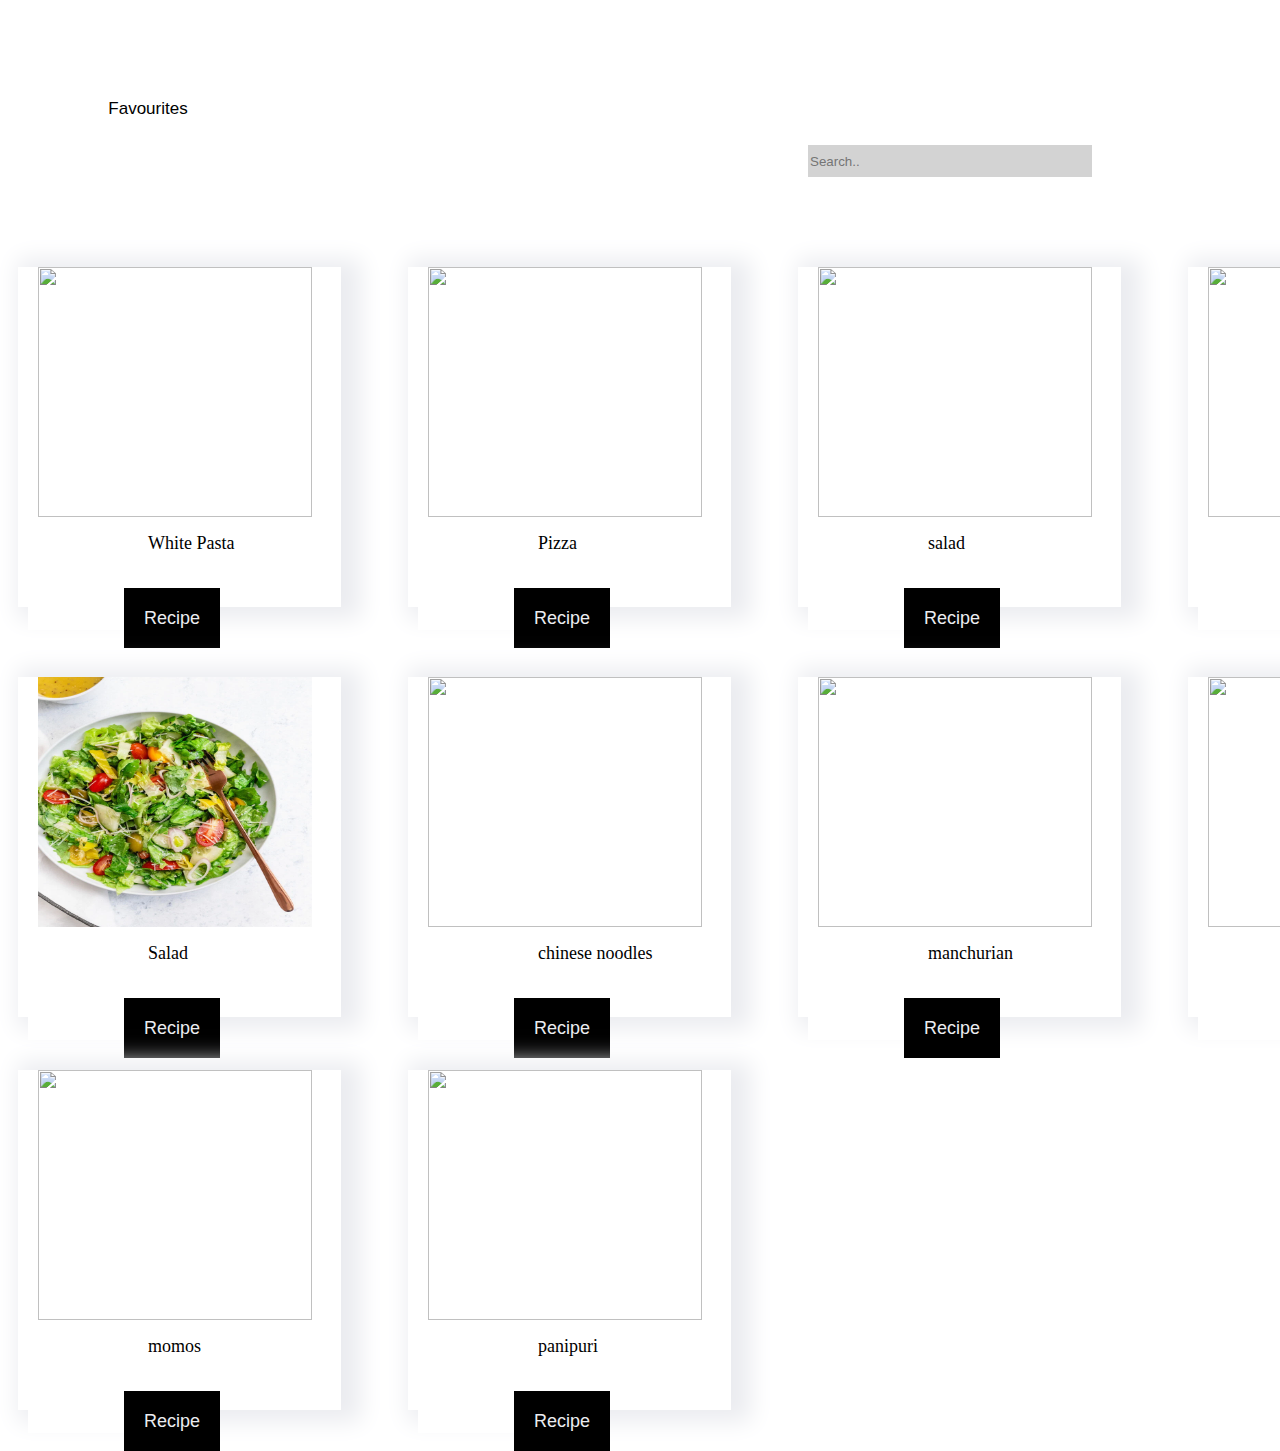
==== index.html @ 17e2d05f "Add files via upload" ====
<!DOCTYPE html>
<html lang="en">
<head>
<script src="https://ajax.googleapis.com/ajax/libs/jquery/3.6.3/jquery.min.js"></script>
    <script src="script.js"></script>
    <link rel="stylesheet" href="styles.css">
</head>
<body>
<!-- meal app -->
<html>
  <head>
        <meta name="viewport" content="width=device-width, initial-scale=1.0">
    <script src="https://ajax.googleapis.com/ajax/libs/jquery/3.6.3/jquery.min.js"></script>
    <script src="https://kit.fontawesome.com/937a26d82d.js" crossorigin="anonymous"></script>
  </head>
  <body>

<!--        <p><a href="#" id>recipies</a></p>-->
        <button id="addto">Favourites</button>
        <div id="fav"></div>
<!--        <li><a href="#"></a></li>-->

    </div>
    <input id="myInput" type="text" placeholder="Search..">

    <div id="main">
<div class="meal">
            <div class="id1" onclick="showFav(this)" data-name="">
      <img  src="https://thumbs.dreamstime.com/b/gourmet-tasty-italian-penne-pasta-plate-close-up-spicy-tomato-herbs-white-served-top-wooden-table-58667798.jpg"  class="food"/>
      <p><a href="Pastarecipe.html">White Pasta</a></p>
                </div>
            <button><a href="Pastarecipe.html" class="btn1">Recipe</a></button>
<!--        <button><i class="fa-regular fa-heart" class="id1"></i></button> -->

    </div>
        <div class="meal">
    <div class="id1" onclick="showFav(this)" data-name="">
            <img  src="https://poracaso.com/wp-content/uploads/2022/09/shutterstock-84904912-1024x683.jpg"  class="food"/>
      <p><a href="#">Pizza</a></p>
    </div>
      <button ><a href="recipes/pizza.html" class="btn1">Recipe</a></button>
    </div>
        <div class="meal">
    <div class = "id1" onclick="showFav(this)" data-name="">
                 <img  src="https://kitchenmai.com/wp-content/uploads/2022/10/veg_pulao_blog.jpg"  class="food"/>
      <p><a href="#">salad</a></p>
    </div>
          <button><a href="recipes/sald.html" class="btn1">Recipe</a></button>
    </div>
        <div class="meal">
    <div class="id1" onclick="showFav(this)" data-name="">
                 <img  src="https://assets.entrepreneur.com/content/3x2/2000/20190620160543-mcdonalds-vegan-burger.jpeg"  class="food"/>
      <p><a href="#">Burger</a></p>
    </div>
          <button><a href="recipes/Burger.html" class="btn1">Recipe</a></button>
      </div>
        <div class="meal">
    <div class="id1" onclick="showFav(this)" data-name="">
                 <img  src="images/salad.webp"  class="food"/>
      <p><a href="#">Salad</a></p>
    </div>
          <button><a href="recipes/friedrice.html" class="btn1">Recipe</a></button>
    </div>
        <div class="meal">
    <div class="id1" onclick="showFav(this)" data-name="">
            <img  src="https://cheapandcheerfulcooking.com/wp-content/uploads/2021/01/chinese-fried-noodles-basic-recipe-1.jpg"  class="food"/>
      <p><a href="#">chinese noodles</a></p>
    </div>
            <button><a href="recipes/chineze.html" class="btn1">Recipe</a></button>
      </div>
        <div class="meal">
    <div class="id1" onclick="showFav(this)" data-name="">
            <img  src="https://c.ndtvimg.com/2020-12/3eq2hi3_manchurian_625x300_21_December_20.jpg"  class="food"/>
      <p><a href="#">manchurian</a></p>
        </div>
          <button><a href="recipes/frenchfries.html" class="btn1">Recipe</a></button>
        </div>
        <div class="meal">
      <div class="id1" onclick="showFav(this)" data-name="">
            <img  src="https://www.zimbokitchen.com/wp-content/uploads/2020/07/GREEN-SALAD-II.jpg"  class="food"/>
      <p><a href="#">wada sambar</a></p>
      </div>
            <button ><a href="recipes/cupcake.html" class="btn1">Recipe</a></button>
      </div>
<div class="meal">
    <div class="id1" onclick="showFav(this)" data-name="">
            <img  src="https://www.thespruceeats.com/thmb/UnVh_-znw7ikMUciZIx5sNqBtTU=/1500x0/filters:no_upscale():max_bytes(150000):strip_icc()/steamed-momos-wontons-1957616-hero-01-1c59e22bad0347daa8f0dfe12894bc3c.jpg"  class="food"/>
      <p><a href="#">momos</a></p>
    </div>
          <button><a href="recipes/momos.html" class="btn1">Recipe</a></button>
      </div>
        <div class="meal">
  <div class="id1" onclick="showFav(this)" data-name="">
            <img  src="https://www.awesomecuisine.com/wp-content/uploads/2007/11/Pani-Puri.jpg"  class="food"/>
      <p><a href="#">panipuri</a></p>
      </div>
        <button><a href="recipes/panipuri.html" class="btn1">Recipe</a></button>
      </div>
</div>
    </div>
  </body>
</html>
---- styles.css ----
*{
width:100%;
}
#nav{
  width:100%;
  height:50px;

  
}
#myInput{
   background:lightgrey;
   border:none;
/*    float:right; */
  margin-left:800px;
   margin-top: 25px;
   margin-right:130px;
   width:280px;
   height:30px;
   
} 
#myInput:hover{
  background:black;
  color:white;
}
#main{
  margin-top:60px;
  padding:10px;
  
}
#nav{
  width:100px;
  float:left;
}
#nav ul{
  display:flex;
}
#nav ul li{
  list-style-type:none;
}
#nav ul li a{
  color:black;
  text-decoration:none;
}
#nav ul li, a{
  padding:20px;
  font-size:18px;
}
.food{
  width:274px;
  margin-left:20px;
  margin-top:20px;
  height:250px;
}
 #main, .food{
  display: grid;
  grid: 400px / 380px 380px 380px 380px;
  grid-gap: 10px;
/*   padding: 10px; */
}
.id1{
  background:white;
  box-shadow: 10px 2px 22px 10px #EBECF0;
  width:85%;
  height:340px;
}
.id1 .food{
}
#addto{
    margin-left: 90px;
    margin-top: 90px;
    font-size:17px;
}
id1, p a{
  text-decoration:none;
  color:black;
  font-size:18px;
  margin-left:110px;
}
button{
  border:none;
  background-color:white;
  width:100px;
/*   align-items:center; */
  margin-left:10px;
  
}
.btn1{
    width:100px;
    background-color: black;
    color: #EBECF0;
    text-decoration: none;
    margin-left: 90px;
}
button, .btn1{

}
button i{
  font-size:30px;
 
}
#fav{
    width:350px;
    min-height:auto;
    background-color: lightblue;
    display: grid;
}
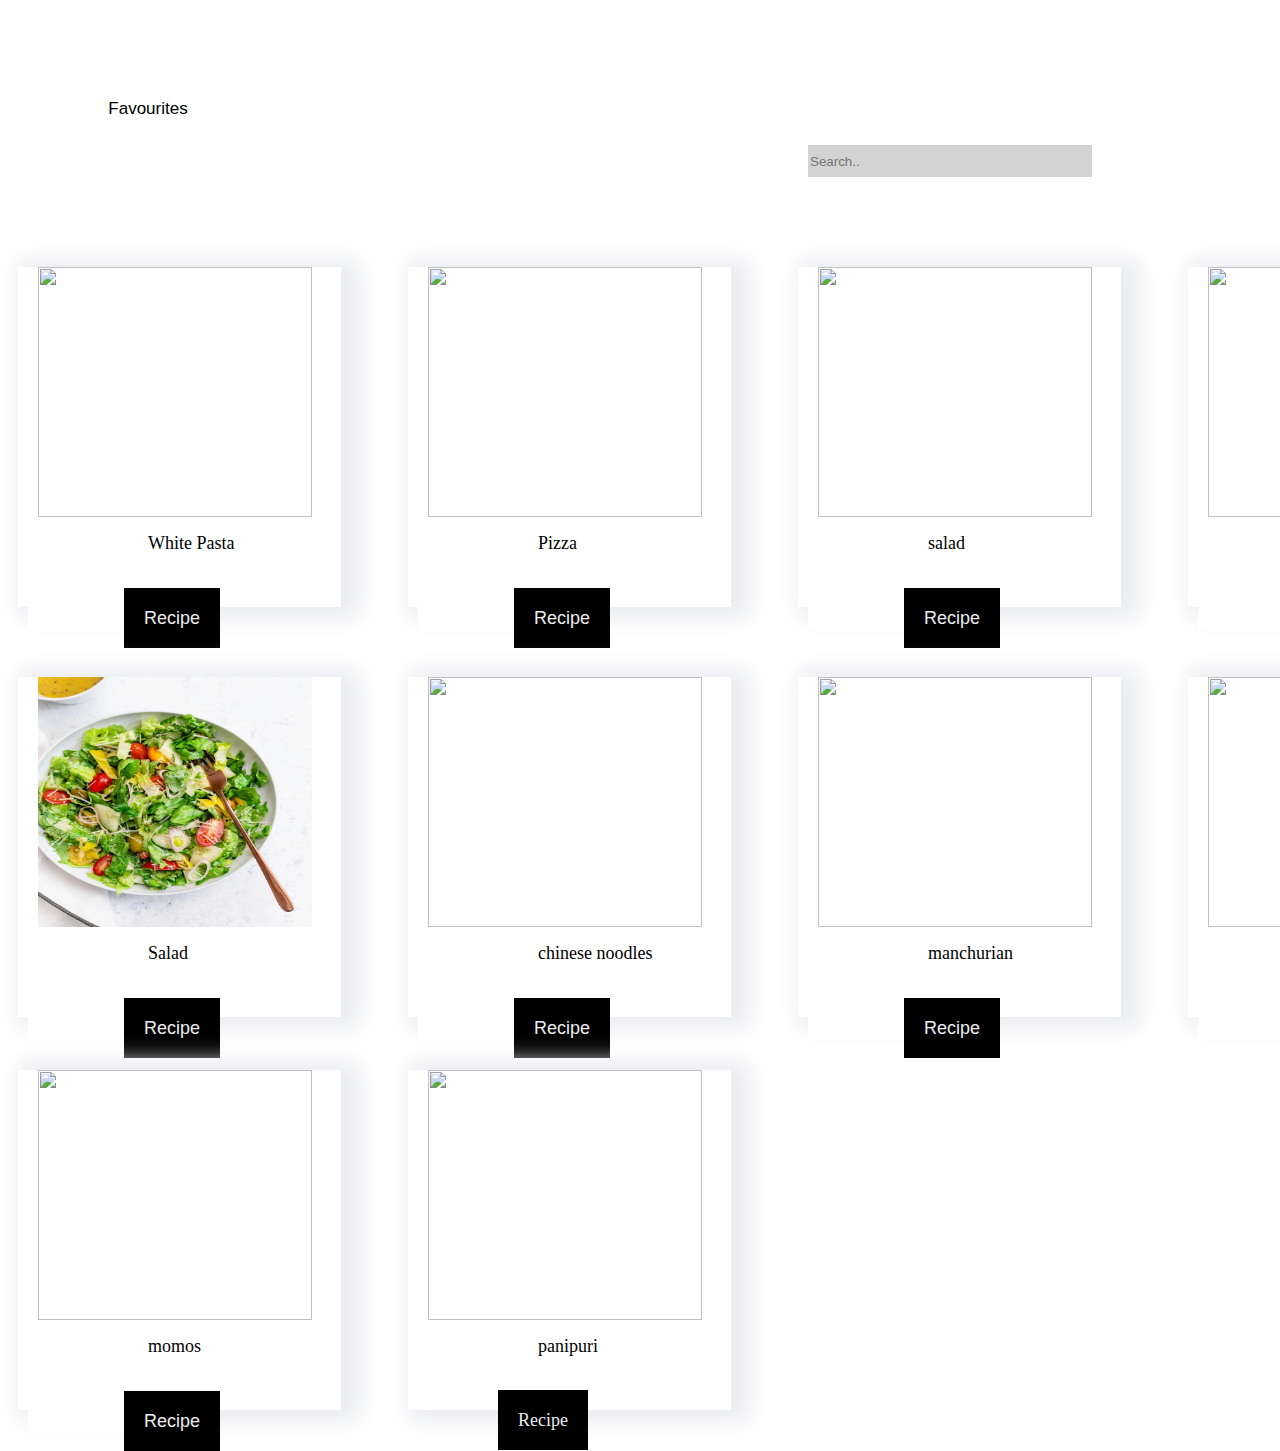
==== commit cf31190b: "Update index.html" ====
--- a/index.html
+++ b/index.html
@@ -14,11 +14,10 @@
     <script src="https://kit.fontawesome.com/937a26d82d.js" crossorigin="anonymous"></script>
   </head>
   <body>
-
-<!--        <p><a href="#" id>recipies</a></p>-->
+<!--In the favourite button we added our favrite recipes-->
         <button id="addto">Favourites</button>
+<!-- I created a space for storing the favorite item-->
         <div id="fav"></div>
-<!--        <li><a href="#"></a></li>-->
 
     </div>
     <input id="myInput" type="text" placeholder="Search..">
@@ -30,7 +29,6 @@
       <p><a href="Pastarecipe.html">White Pasta</a></p>
                 </div>
             <button><a href="Pastarecipe.html" class="btn1">Recipe</a></button>
-<!--        <button><i class="fa-regular fa-heart" class="id1"></i></button> -->
 
     </div>
         <div class="meal">
@@ -40,6 +38,7 @@
     </div>
       <button ><a href="recipes/pizza.html" class="btn1">Recipe</a></button>
     </div>
+        
         <div class="meal">
     <div class = "id1" onclick="showFav(this)" data-name="">
                  <img  src="https://kitchenmai.com/wp-content/uploads/2022/10/veg_pulao_blog.jpg"  class="food"/>
@@ -47,6 +46,7 @@
     </div>
           <button><a href="recipes/sald.html" class="btn1">Recipe</a></button>
     </div>
+        
         <div class="meal">
     <div class="id1" onclick="showFav(this)" data-name="">
                  <img  src="https://assets.entrepreneur.com/content/3x2/2000/20190620160543-mcdonalds-vegan-burger.jpeg"  class="food"/>
@@ -54,6 +54,7 @@
     </div>
           <button><a href="recipes/Burger.html" class="btn1">Recipe</a></button>
       </div>
+        
         <div class="meal">
     <div class="id1" onclick="showFav(this)" data-name="">
                  <img  src="images/salad.webp"  class="food"/>
@@ -61,6 +62,7 @@
     </div>
           <button><a href="recipes/friedrice.html" class="btn1">Recipe</a></button>
     </div>
+        
         <div class="meal">
     <div class="id1" onclick="showFav(this)" data-name="">
             <img  src="https://cheapandcheerfulcooking.com/wp-content/uploads/2021/01/chinese-fried-noodles-basic-recipe-1.jpg"  class="food"/>
@@ -68,6 +70,7 @@
     </div>
             <button><a href="recipes/chineze.html" class="btn1">Recipe</a></button>
       </div>
+        
         <div class="meal">
     <div class="id1" onclick="showFav(this)" data-name="">
             <img  src="https://c.ndtvimg.com/2020-12/3eq2hi3_manchurian_625x300_21_December_20.jpg"  class="food"/>
@@ -75,6 +78,7 @@
         </div>
           <button><a href="recipes/frenchfries.html" class="btn1">Recipe</a></button>
         </div>
+        
         <div class="meal">
       <div class="id1" onclick="showFav(this)" data-name="">
             <img  src="https://www.zimbokitchen.com/wp-content/uploads/2020/07/GREEN-SALAD-II.jpg"  class="food"/>
@@ -82,6 +86,7 @@
       </div>
             <button ><a href="recipes/cupcake.html" class="btn1">Recipe</a></button>
       </div>
+        
 <div class="meal">
     <div class="id1" onclick="showFav(this)" data-name="">
             <img  src="https://www.thespruceeats.com/thmb/UnVh_-znw7ikMUciZIx5sNqBtTU=/1500x0/filters:no_upscale():max_bytes(150000):strip_icc()/steamed-momos-wontons-1957616-hero-01-1c59e22bad0347daa8f0dfe12894bc3c.jpg"  class="food"/>
@@ -89,11 +94,12 @@
     </div>
           <button><a href="recipes/momos.html" class="btn1">Recipe</a></button>
       </div>
+        
         <div class="meal">
   <div class="id1" onclick="showFav(this)" data-name="">
             <img  src="https://www.awesomecuisine.com/wp-content/uploads/2007/11/Pani-Puri.jpg"  class="food"/>
       <p><a href="#">panipuri</a></p>
-      </div>
+      </div
         <button><a href="recipes/panipuri.html" class="btn1">Recipe</a></button>
       </div>
 </div>
